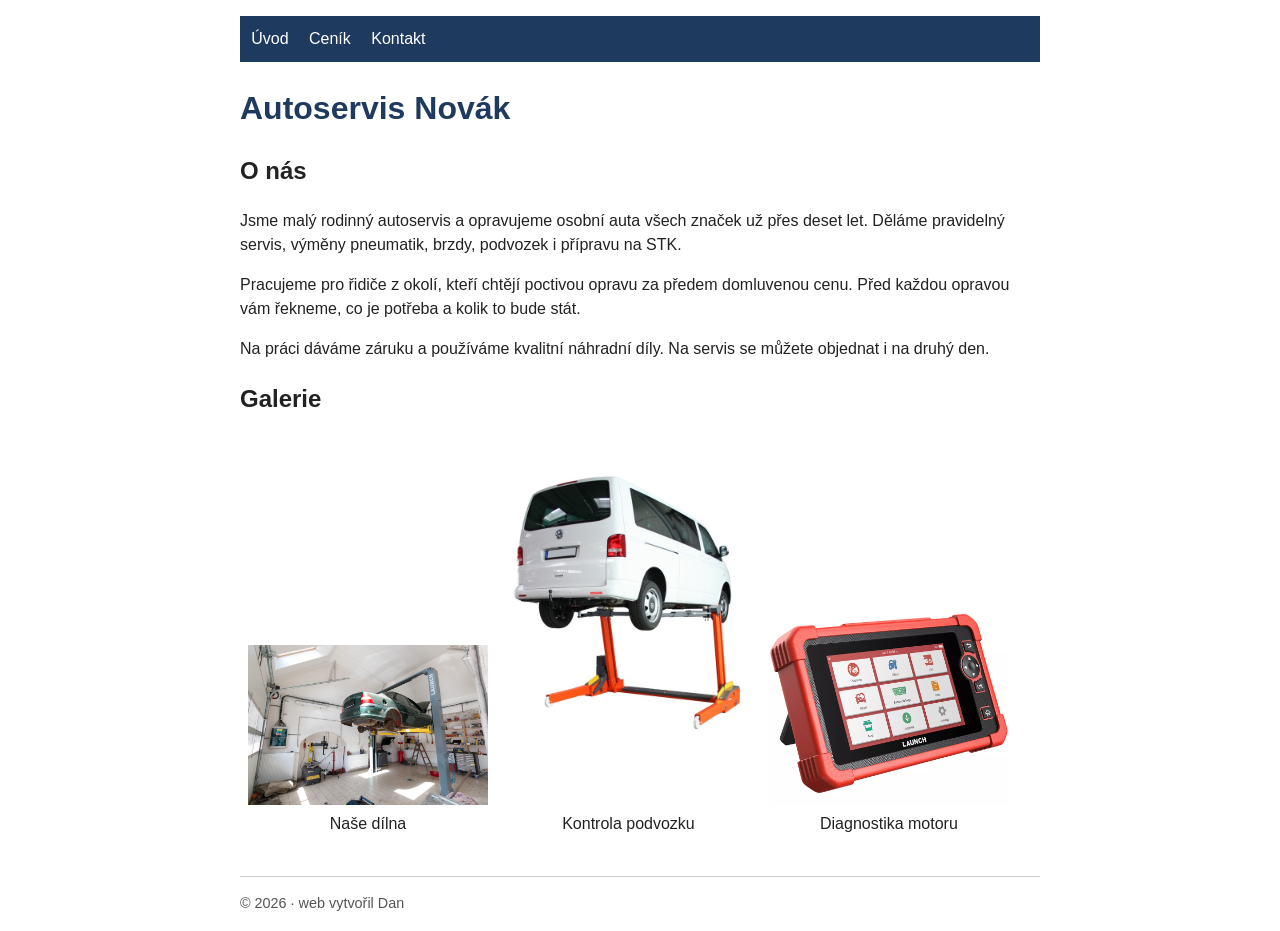
==== web/index.html @ 5eca6980 "Add files via upload" ====
<!DOCTYPE html>
<html lang="cs">
<head>
  <meta charset="utf-8">
  <meta name="viewport" content="width=device-width, initial-scale=1">
  <title>Autoservis Novák – opravy a servis aut</title>
  <link rel="stylesheet" href="style.css">
</head>
<body>
<nav>
  <a href="index.html">Úvod</a>
  <a href="cenik.html">Ceník</a>
  <a href="kontakt.html">Kontakt</a>
</nav>
<h1>Autoservis Novák</h1>
<h2>O nás</h2>
<p>Jsme malý rodinný autoservis a opravujeme osobní auta všech značek už přes deset let. Děláme pravidelný servis, výměny pneumatik, brzdy, podvozek i přípravu na STK.</p>
<p>Pracujeme pro řidiče z okolí, kteří chtějí poctivou opravu za předem domluvenou cenu. Před každou opravou vám řekneme, co je potřeba a kolik to bude stát.</p>
<p>Na práci dáváme záruku a používáme kvalitní náhradní díly. Na servis se můžete objednat i na druhý den.</p>
<h2>Galerie</h2>
<figure>
  <img src="obrazky/dilna.jpg" alt="Pohled do dílny autoservisu" width="240" height="160">
  <figcaption>Naše dílna</figcaption>
</figure>
<figure>
  <img src="obrazky/zvedak.jpg" alt="Auto na zvedáku při kontrole podvozku" width="240" height="160">
  <figcaption>Kontrola podvozku</figcaption>
</figure>
<figure>
  <img src="obrazky/diagnostika.png" alt="Diagnostika motoru pomocí počítače" width="240" height="160">
  <figcaption>Diagnostika motoru</figcaption>
</figure>
<footer>© 2026 · web vytvořil Dan</footer>
</body>
</html>
---- web/style.css ----
body{font-family:Arial,sans-serif;max-width:800px;margin:0 auto;padding:1rem;line-height:1.5;color:#222}
nav{background:#1f3a5f;padding:.7rem;margin-bottom:1rem}
nav a{color:#fff;margin-right:1rem;text-decoration:none}
nav a:hover{text-decoration:underline}
h1{color:#1f3a5f}
table{border-collapse:collapse;width:100%}
th,td{border:1px solid #ccc;padding:.5rem;text-align:left}
th{background:#e8eef5}
figure{display:inline-block;margin:.5rem;text-align:center}
img{max-width:100%;height:auto}
footer{margin-top:2rem;padding-top:1rem;border-top:1px solid #ccc;font-size:.9rem;color:#555}
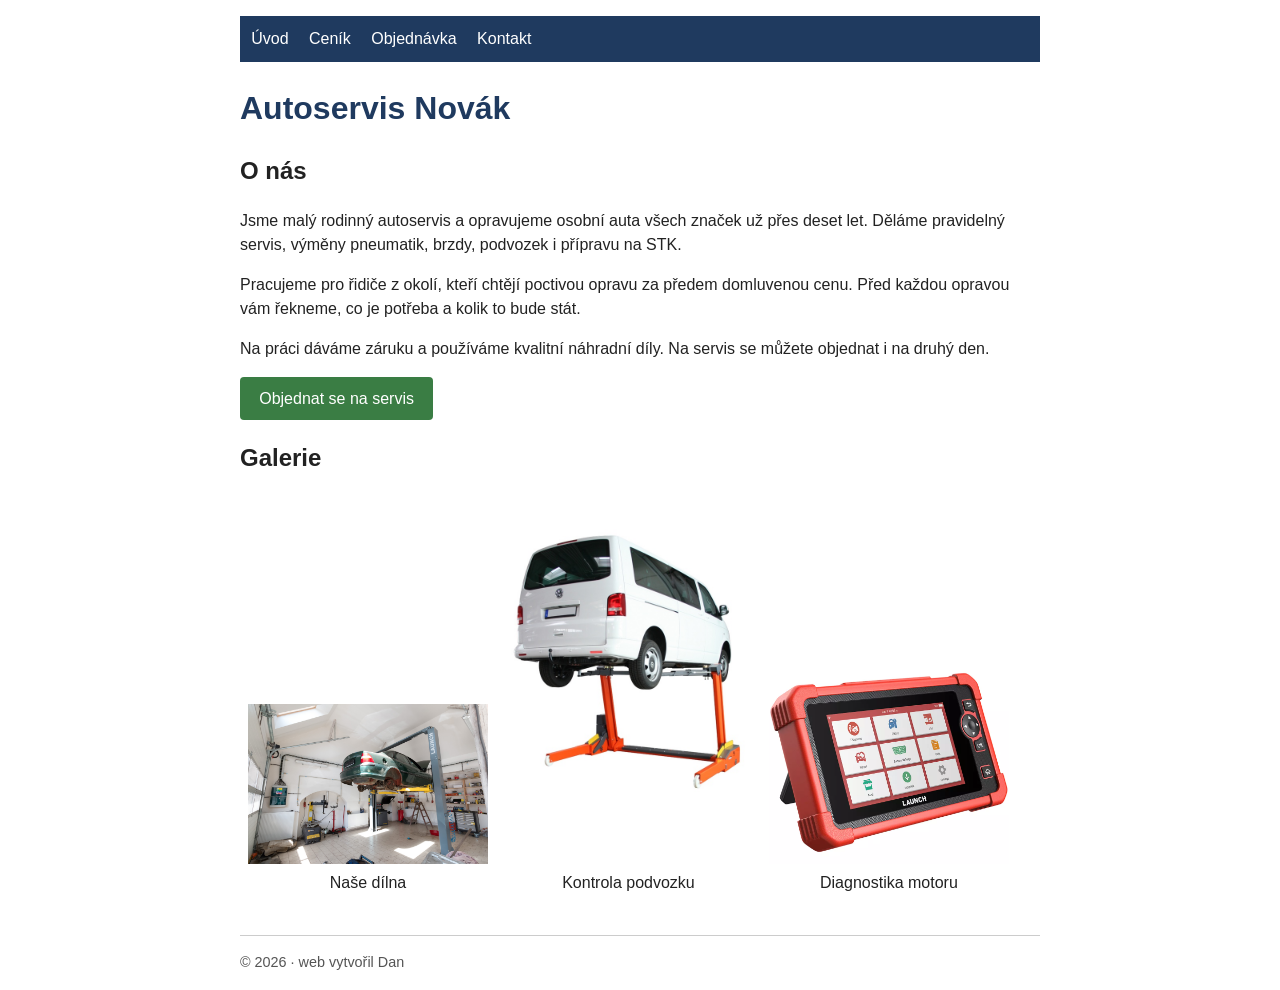
==== commit 967825f2: "Add files via upload" ====
--- a/web/index.html
+++ b/web/index.html
@@ -10,6 +10,7 @@
 <nav>
   <a href="index.html">Úvod</a>
   <a href="cenik.html">Ceník</a>
+  <a href="objednavka.html">Objednávka</a>
   <a href="kontakt.html">Kontakt</a>
 </nav>
 <h1>Autoservis Novák</h1>
@@ -17,6 +18,7 @@
 <p>Jsme malý rodinný autoservis a opravujeme osobní auta všech značek už přes deset let. Děláme pravidelný servis, výměny pneumatik, brzdy, podvozek i přípravu na STK.</p>
 <p>Pracujeme pro řidiče z okolí, kteří chtějí poctivou opravu za předem domluvenou cenu. Před každou opravou vám řekneme, co je potřeba a kolik to bude stát.</p>
 <p>Na práci dáváme záruku a používáme kvalitní náhradní díly. Na servis se můžete objednat i na druhý den.</p>
+<p><a class="tlacitko" href="objednavka.html">Objednat se na servis</a></p>
 <h2>Galerie</h2>
 <figure>
   <img src="obrazky/dilna.jpg" alt="Pohled do dílny autoservisu" width="240" height="160">
--- a/web/style.css
+++ b/web/style.css
@@ -9,3 +9,7 @@
 figure{display:inline-block;margin:.5rem;text-align:center}
 img{max-width:100%;height:auto}
 footer{margin-top:2rem;padding-top:1rem;border-top:1px solid #ccc;font-size:.9rem;color:#555}
+.tlacitko{display:inline-block;background:#3a7d44;color:#fff;padding:.6rem 1.2rem;border:0;border-radius:4px;font-size:1rem;text-decoration:none;cursor:pointer}
+.tlacitko:hover{background:#2c6335}
+label{font-weight:bold}
+input,select,textarea{padding:.4rem;max-width:100%}
